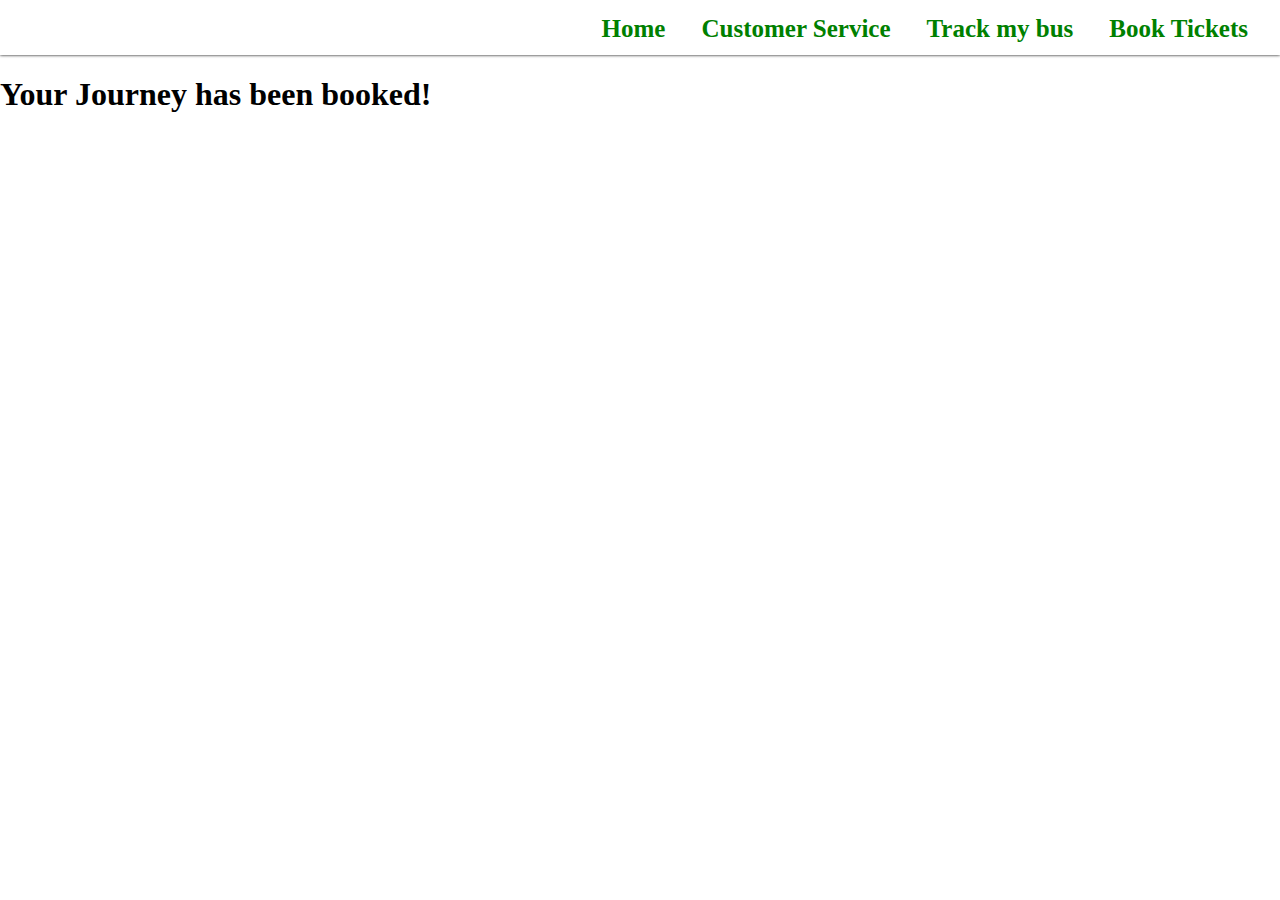
==== booking-complete.html @ 350466e5 "some card validation and some re-organistation" ====
<!DOCTYPE html>
<html lang="en">
<head>
    <meta charset="UTF-8">
    <meta name="viewport" content="width=device-width, initial-scale=1.0">
    <title>Booking - Green Bus</title>
    <link rel="stylesheet" href="./stylesheets/styles_global.css">
    <link rel="stylesheet" href="./stylesheets/booking.css">
</head>
<div>
    <div class="navbar">
        <a href="/index.html">Home</a>
        <a href="./customer-service.html">Customer Service</a>
        <a href="#track-my-bus">Track my bus</a>
        <a href="./booking-front.html">Book Tickets</a>
    </div>
</div>
<h1>Your Journey has been booked!</h1>
</html>
---- stylesheets/styles_global.css ----
html, body {
    margin: 0;
    padding: 0;
    height: 100%;
    width: 100%;
}

.navbar { 
    top: 0px;;
    width: 100%;
    height: 25px;
    background-color: rgba(255, 255, 255, 1); 
    padding: 15px 0; 
    text-align: right;
    box-shadow: black 0px 0px 3px;
}

.navbar a {
    color: green; 
    text-decoration: none; 
    font-weight: bold; 
    font-size: 25px;
    margin-right: 2.5%;
}

.navbar a:hover {
    color: lightgreen; 
}
---- stylesheets/booking.css ----
.booking_body {
    display: flex;
    justify-content: center;
    align-items: center;
    min-height: 100vh;
    margin: 0;
    padding: 0;
    background-color: #f0f0f0;
}

.table-container {
    background-color: hsl(0, 0%, 89%);
    width: 80%; 
    border: 2px solid; 
    border-radius: 10px;
    padding: 10px; 
    padding-bottom: 30px;
    color: white;
    margin: auto;
    font-size: 30px;
}

.text-green {
    color: green;
}

.green-container1 {
    background-color: green;
    border: 2px; 
    border-radius: 10px;
    width: 80%;
    margin: auto;
    margin-top: 10%;
    padding-top: 55px;
}
.green-container2 {
    background-color: green;
    border: 2px; 
    border-radius: 10px;
    width: 80%;
    margin: auto;
    padding-bottom: 55px;
    color: white;
}

.dropdown {
    position: relative;
    display: inline-block;
}

.dropdown-content {
    display: none;
    position: absolute;
    background-color: #f9f9f9;
    min-width: 160px;
    box-shadow: 0px 8px 16px 0px rgba(0,0,0,0.2);
    z-index: 1;
}

.dropdown-content a {
    color: black;
    padding: 12px 16px;
    text-decoration: none;
    display: block;
}

.dropdown:hover .dropdown-content {
    display: block;
}

.counter {
    display: flex;
    justify-content: space-between;
}
.increment-btn {
    background-color: #4CAF50;
    color: white;
    border: none;
    border-radius: 5px;
    padding: 5px 10px;
    cursor: pointer;
    font-size: 20px;
}
.decrement-btn {
    background-color: #4CAF50;
    color: white;
    border: none;
    border-radius: 5px;
    padding: 5px 10px;
    cursor: pointer;
    font-size: 20px;
}
.count-display {
    font-size: 25px;
}

.unbutton {
    background: none;
    border: none;
    padding: 0;
    cursor: pointer;
}

.time-selected{
    background-color: green;
}

.input-group {
    display: flex;
    justify-content: space-between;
    margin-bottom: 10px;
}

.input-group label {
    float: left;
    width: 40%;
    font-size: 30px;
}

.input-group input {
    width: 60%; /* Adjust as needed */
}

.submitPassengerBtn{
    margin-left: 50%;
    margin-top: 2.5%;
}

.passengerContainer {
    display: flex;
    justify-content: space-between; 
    gap: 10%;
}
/*
.journeybox, .passengerFormBox {
    flex: 1; 
} */

.journeybox {
    width: 100%; 
    margin-left: 10%;
}
.journeybox p,h3 {
    font-size: 30px;
}

.passengerFormBox {
    width: 100%; 
    margin-left: 20%;
    margin-right: 10%;
}

.paymentChoice {
    background-color: green;
    font-weight: bold;
}
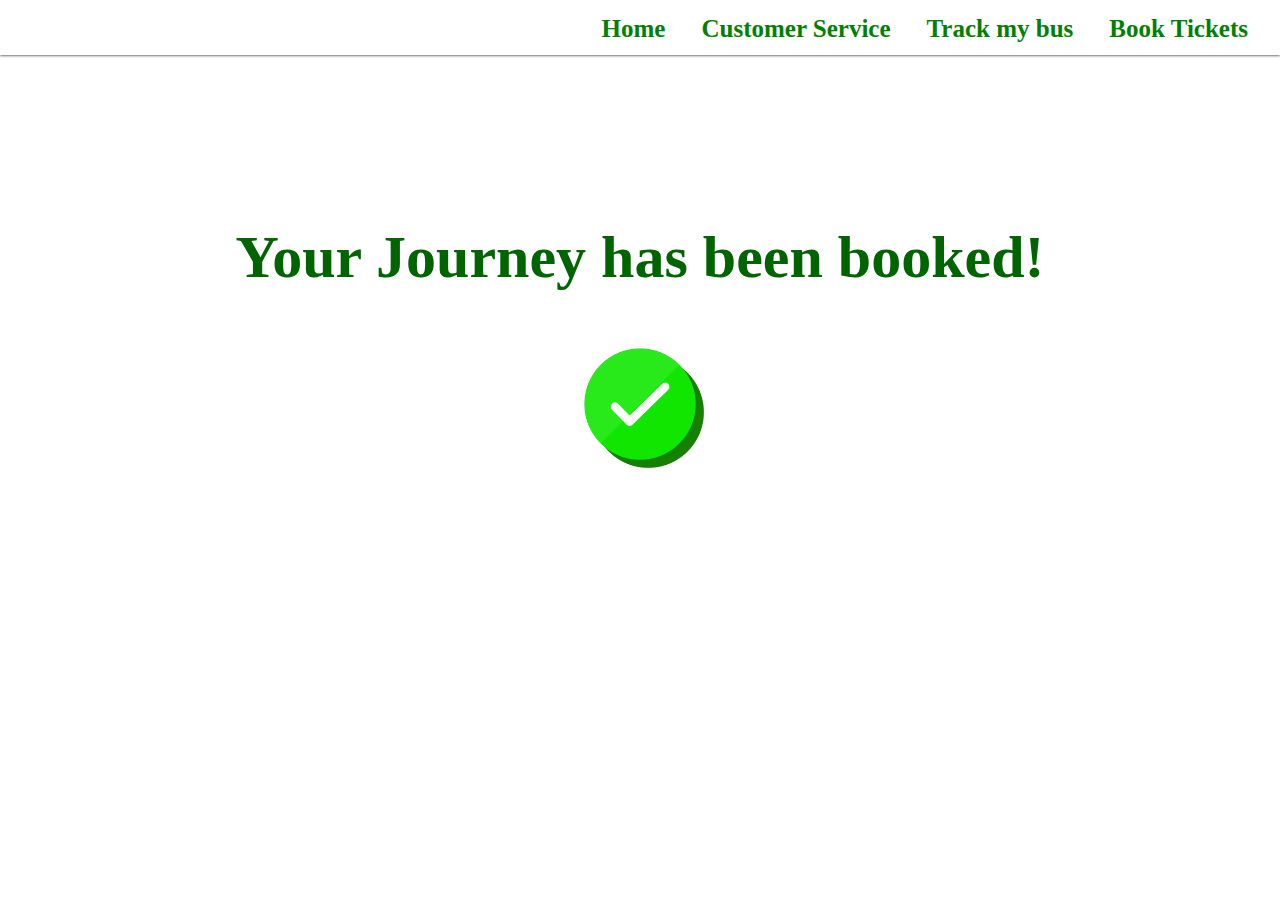
==== commit 1fc26874: "css tweaking on booking-complete and confirmation" ====
--- a/booking-complete.html
+++ b/booking-complete.html
@@ -15,5 +15,8 @@
         <a href="./booking-front.html">Book Tickets</a>
     </div>
 </div>
-<h1>Your Journey has been booked!</h1>
+<div class="journeyComplete">
+    <h1>Your Journey has been booked!</h1>
+    <img src="./images/booking-complete.webp" class="bookingCompleteImage">
+</div>
 </html>--- a/stylesheets/booking.css
+++ b/stylesheets/booking.css
@@ -9,6 +9,16 @@
     background-color: #f0f0f0;
 }
 
+.booking-body button {
+    background-color: green;
+    color: white;
+    border: none;
+    border-radius: 5px;
+    padding: 5px 10px;
+    cursor: pointer;
+    font-size: 20px;
+}
+
 .table-container {
     background-color: hsl(0, 0%, 89%);
     width: 80%; 
@@ -40,7 +50,15 @@
     border-radius: 10px;
     width: 80%;
     margin: auto;
-    padding-bottom: 55px;
+    padding-bottom: 35px;
+    color: white;
+    display: flex;
+    justify-content: center;
+    align-items: center;
+}
+
+.container2-text {
+    font-size: 30px;
     color: white;
 }
 
@@ -55,6 +73,7 @@
     background-color: #f9f9f9;
     min-width: 160px;
     box-shadow: 0px 8px 16px 0px rgba(0,0,0,0.2);
+    border-radius: 10px;
     z-index: 1;
 }
 
@@ -95,15 +114,43 @@
     font-size: 25px;
 }
 
+.select-time {
+    display: flex;
+    flex-direction: column;
+    align-items: center;
+}
+
 .unbutton {
-    background: none;
-    border: none;
-    padding: 0;
+    display: flex;
+    justify-content: center;
+    gap: 10px;
+    width: 30%;
+    background: white;
+    border: 0.5px solid grey;
+    padding: 5px;
     cursor: pointer;
+    border-radius: 5px;
+    font-family: Impact, Haettenschweiler, 'Arial Narrow Bold', sans-serif;
+    margin-bottom: 5px;
+}
+
+.submitTime-container{
+    display: flex;
+    flex-direction: column;
+    align-items: center;
+}
+
+.submitTime{
+    width: 30%;
+    height: 20%;
+    background-color: green;
+    border-radius: 5px;
+    padding: 5px;
 }
 
 .time-selected{
     background-color: green;
+    color: white;
 }
 
 .input-group {
@@ -119,27 +166,40 @@
 }
 
 .input-group input {
-    width: 60%; /* Adjust as needed */
+    width: 60%; 
 }
 
 .submitPassengerBtn{
     margin-left: 50%;
-    margin-top: 2.5%;
+    background-color: green;
+    color: white;
+    font-weight: bold;
+    font-size: large;
+    border-radius: 5px;
+    padding: 20px;
 }
 
 .passengerContainer {
     display: flex;
     justify-content: space-between; 
     gap: 10%;
-}
-/*
-.journeybox, .passengerFormBox {
-    flex: 1; 
-} */
+    border: solid 1px grey;
+    margin: 10px;
+    border-radius: 5px;
+}
+
+.journeyTitle {
+    color: green;
+}
 
 .journeybox {
     width: 100%; 
-    margin-left: 10%;
+    background-color: green;
+    color: white;
+    font-family: Impact, Haettenschweiler, 'Arial Narrow Bold', sans-serif;
+    padding-top: 10%;
+    padding-left: 15px;
+    padding-right: 10px;
 }
 .journeybox p,h3 {
     font-size: 30px;
@@ -147,11 +207,98 @@
 
 .passengerFormBox {
     width: 100%; 
-    margin-left: 20%;
     margin-right: 10%;
+    color: green;
+    font-weight: bold;
+}
+
+.passengerFormTitle{
+    font-weight: bolder;
+    color: darkgreen;
 }
 
 .paymentChoice {
-    background-color: green;
-    font-weight: bold;
-}
+    color: darkblue;
+    font-weight: bold;
+    width: 15%;
+}
+
+.payment-group{
+    display: flex;
+    justify-content: center;
+    row-gap: 10%;
+    column-gap: 10%;
+    align-items: center;
+    border: solid 1px grey;
+    border-radius: 10px;
+    width: 60%; 
+    margin-left: auto;
+    margin-right: auto;
+    margin-bottom: 10px;
+}
+.payment-group p{
+    display: flex;
+    font-size: 30px;
+    font-weight: bold;
+    width: 40%;
+    height: 30%;
+}
+
+.credit-image {
+    width: 10%;
+    height: auto;
+}
+
+.debit-image {
+    width: 10%;
+    height: auto;
+}
+
+.paypal-image {
+    width: 10%;
+    height: auto;
+}
+
+.payment-button{
+    margin-top: 2%;
+    display: block; /* Ensures the element is block-level */
+    margin-left: auto;
+    margin-right: auto;
+    background-color: green;
+    color: white;
+    font-weight: bold;
+    font-size: large;
+    border-radius: 5px;
+    padding: 20px;
+}
+
+.paySelectContainer{
+    display: flex;
+    justify-content: center;
+    gap: 10px;
+    width: 100%;
+}
+.paySelectContainer label{
+    font-size: 30px;
+    font-weight: bold;
+    text-align: left;
+    width: 25%;
+}
+.paySelectContainer input{
+    width: 30%;
+}
+
+.journeyComplete{
+    display: flex;
+    flex-direction: column; 
+    justify-content: center; 
+    align-items: center; 
+    font-weight: bold;
+    font-size: 30px;
+    margin-top: 10%;
+    color: darkgreen;
+}
+.journeyComplete img{
+    width: 20%;
+    height: auto;
+}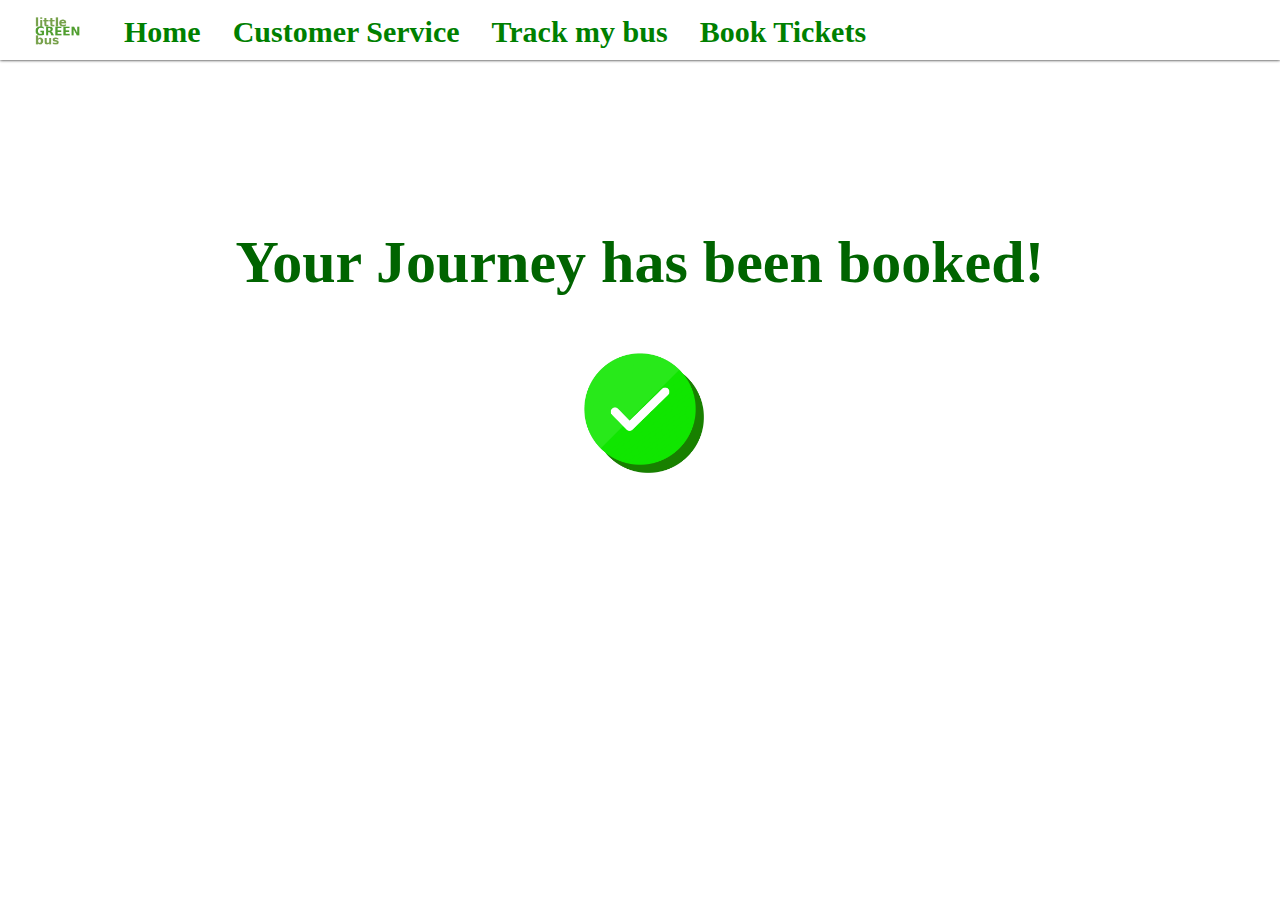
==== commit d6d7d74d: "added logo, updated README" ====
--- a/booking-complete.html
+++ b/booking-complete.html
@@ -9,9 +9,10 @@
 </head>
 <div>
     <div class="navbar">
+        <img src="./images/logo.png">
         <a href="/index.html">Home</a>
         <a href="./customer-service.html">Customer Service</a>
-        <a href="#track-my-bus">Track my bus</a>
+        <a href="./track-my-bus.html">Track my bus</a>
         <a href="./booking-front.html">Book Tickets</a>
     </div>
 </div>
--- a/stylesheets/styles_global.css
+++ b/stylesheets/styles_global.css
@@ -6,9 +6,11 @@
 }
 
 .navbar { 
+    display: flex;
+    justify-content: left;
     top: 0px;;
     width: 100%;
-    height: 25px;
+    height: 30px;
     background-color: rgba(255, 255, 255, 1); 
     padding: 15px 0; 
     text-align: right;
@@ -19,8 +21,14 @@
     color: green; 
     text-decoration: none; 
     font-weight: bold; 
-    font-size: 25px;
-    margin-right: 2.5%;
+    font-size: 30px;
+    margin-left: 2.5%;
+}
+
+.navbar img {
+    height: 30px;
+    width: auto;
+    margin-left: 2.5%;
 }
 
 .navbar a:hover {
--- a/stylesheets/booking.css
+++ b/stylesheets/booking.css
@@ -130,7 +130,6 @@
     padding: 5px;
     cursor: pointer;
     border-radius: 5px;
-    font-family: Impact, Haettenschweiler, 'Arial Narrow Bold', sans-serif;
     margin-bottom: 5px;
 }
 
@@ -146,6 +145,8 @@
     background-color: green;
     border-radius: 5px;
     padding: 5px;
+    font-weight: bold;
+    color: white;
 }
 
 .time-selected{
@@ -190,13 +191,23 @@
 
 .journeyTitle {
     color: green;
+    margin-left: 5px;
+    text-align: center;
+}
+
+.returnTitle{
+    font-size: 30px;
+    font-weight: bold;
+    color: green;
+    margin-left: 5px;
+    text-align: center;
 }
 
 .journeybox {
     width: 100%; 
     background-color: green;
     color: white;
-    font-family: Impact, Haettenschweiler, 'Arial Narrow Bold', sans-serif;
+    font-weight: bold;
     padding-top: 10%;
     padding-left: 15px;
     padding-right: 10px;
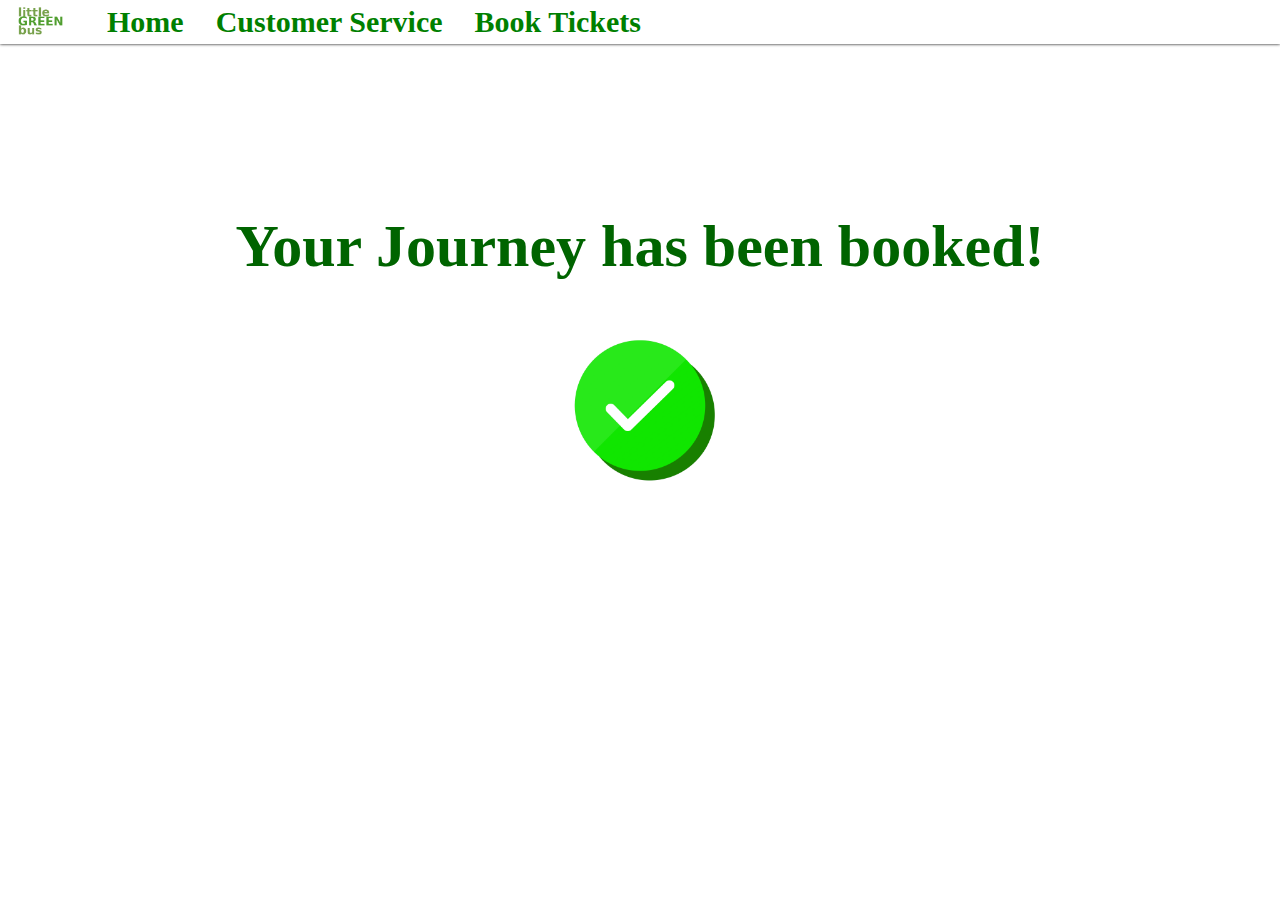
==== commit 54f0a095: "css tweaks, removed bustracking" ====
--- a/booking-complete.html
+++ b/booking-complete.html
@@ -12,7 +12,6 @@
         <img src="./images/logo.png">
         <a href="/index.html">Home</a>
         <a href="./customer-service.html">Customer Service</a>
-        <a href="./track-my-bus.html">Track my bus</a>
         <a href="./booking-front.html">Book Tickets</a>
     </div>
 </div>
--- a/stylesheets/styles_global.css
+++ b/stylesheets/styles_global.css
@@ -6,13 +6,13 @@
 }
 
 .navbar { 
+    padding-top: 5px;
     display: flex;
     justify-content: left;
-    top: 0px;;
+    top: 0px;
     width: 100%;
-    height: 30px;
+    padding-bottom: 5px;
     background-color: rgba(255, 255, 255, 1); 
-    padding: 15px 0; 
     text-align: right;
     box-shadow: black 0px 0px 3px;
 }
@@ -28,7 +28,7 @@
 .navbar img {
     height: 30px;
     width: auto;
-    margin-left: 2.5%;
+    margin-left: 15px;
 }
 
 .navbar a:hover {
--- a/stylesheets/booking.css
+++ b/stylesheets/booking.css
@@ -22,6 +22,7 @@
 .table-container {
     background-color: hsl(0, 0%, 89%);
     width: 80%; 
+    min-width: 720px;
     border: 2px solid; 
     border-radius: 10px;
     padding: 10px; 
@@ -40,6 +41,7 @@
     border: 2px; 
     border-radius: 10px;
     width: 80%;
+    min-width: 720px;
     margin: auto;
     margin-top: 10%;
     padding-top: 55px;
@@ -49,6 +51,7 @@
     border: 2px; 
     border-radius: 10px;
     width: 80%;
+    min-width: 720px;
     margin: auto;
     padding-bottom: 35px;
     color: white;
@@ -88,11 +91,18 @@
     display: block;
 }
 
+.btn-container{
+    display: flex;
+    align-items: center;
+    gap: 20px;
+}
+
 .counter {
     display: flex;
     justify-content: space-between;
 }
 .increment-btn {
+    height: 40%;
     background-color: #4CAF50;
     color: white;
     border: none;
@@ -102,6 +112,7 @@
     font-size: 20px;
 }
 .decrement-btn {
+    height: 40%;
     background-color: #4CAF50;
     color: white;
     border: none;
@@ -186,6 +197,7 @@
     gap: 10%;
     border: solid 1px grey;
     margin: 10px;
+    margin-top: 5%;
     border-radius: 5px;
 }
 
@@ -204,16 +216,17 @@
 }
 
 .journeybox {
-    width: 100%; 
-    background-color: green;
-    color: white;
-    font-weight: bold;
-    padding-top: 10%;
-    padding-left: 15px;
-    padding-right: 10px;
+    color: white;
+    font-weight: bold;
+    background-color: green;
+    margin-left: 8px;
 }
 .journeybox p,h3 {
     font-size: 30px;
+}
+
+.journeyBoxParent {
+    background-color: green;
 }
 
 .passengerFormBox {
@@ -256,18 +269,18 @@
 }
 
 .credit-image {
-    width: 10%;
-    height: auto;
+    max-height: 30%;
+    max-width: 10%;
 }
 
 .debit-image {
-    width: 10%;
-    height: auto;
+    max-height: 30%;
+    max-width: 10%;
 }
 
 .paypal-image {
-    width: 10%;
-    height: auto;
+    max-height: 30%;
+    max-width: 10%;
 }
 
 .payment-button{
@@ -294,9 +307,13 @@
     font-weight: bold;
     text-align: left;
     width: 25%;
+    min-width: 350px;
+    white-space: nowrap;
 }
 .paySelectContainer input{
     width: 30%;
+    min-width: 200px;
+    height: 30px;
 }
 
 .journeyComplete{
@@ -311,5 +328,6 @@
 }
 .journeyComplete img{
     width: 20%;
+    min-width: 300px;
     height: auto;
 }